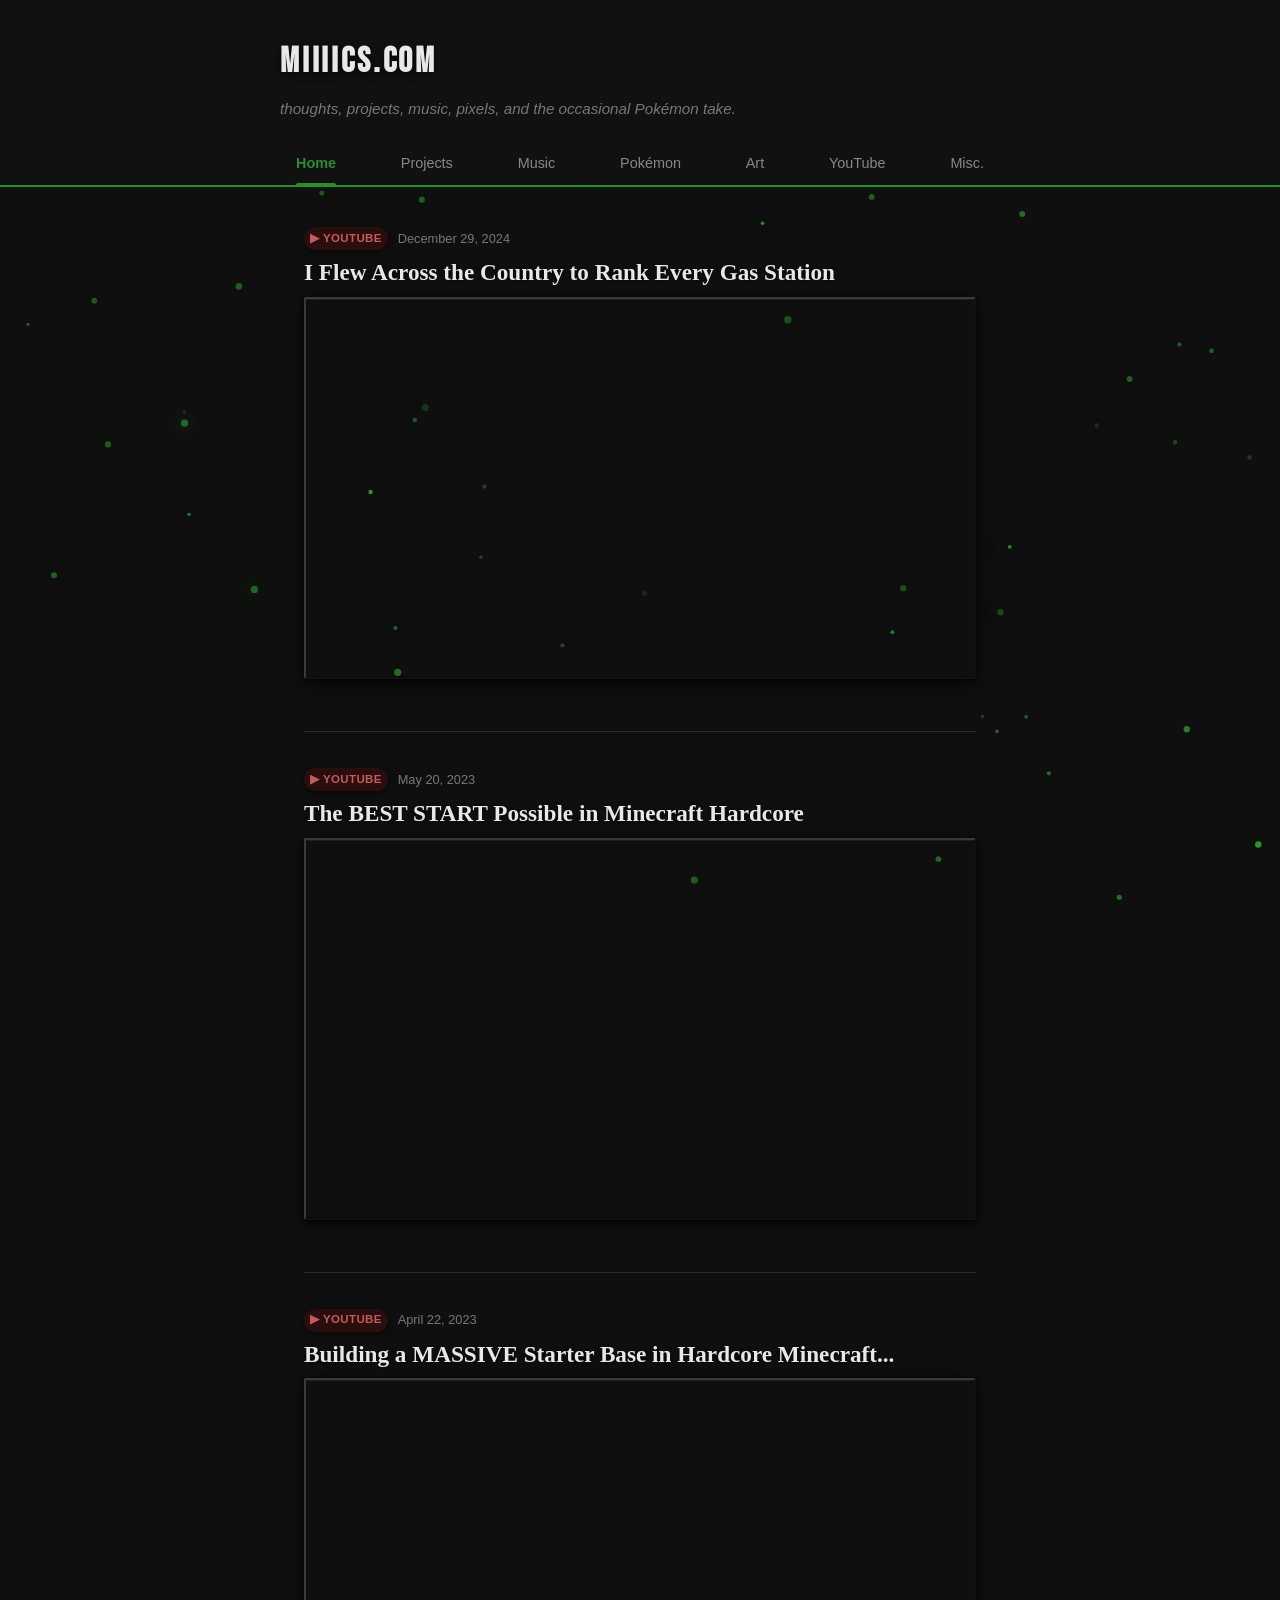
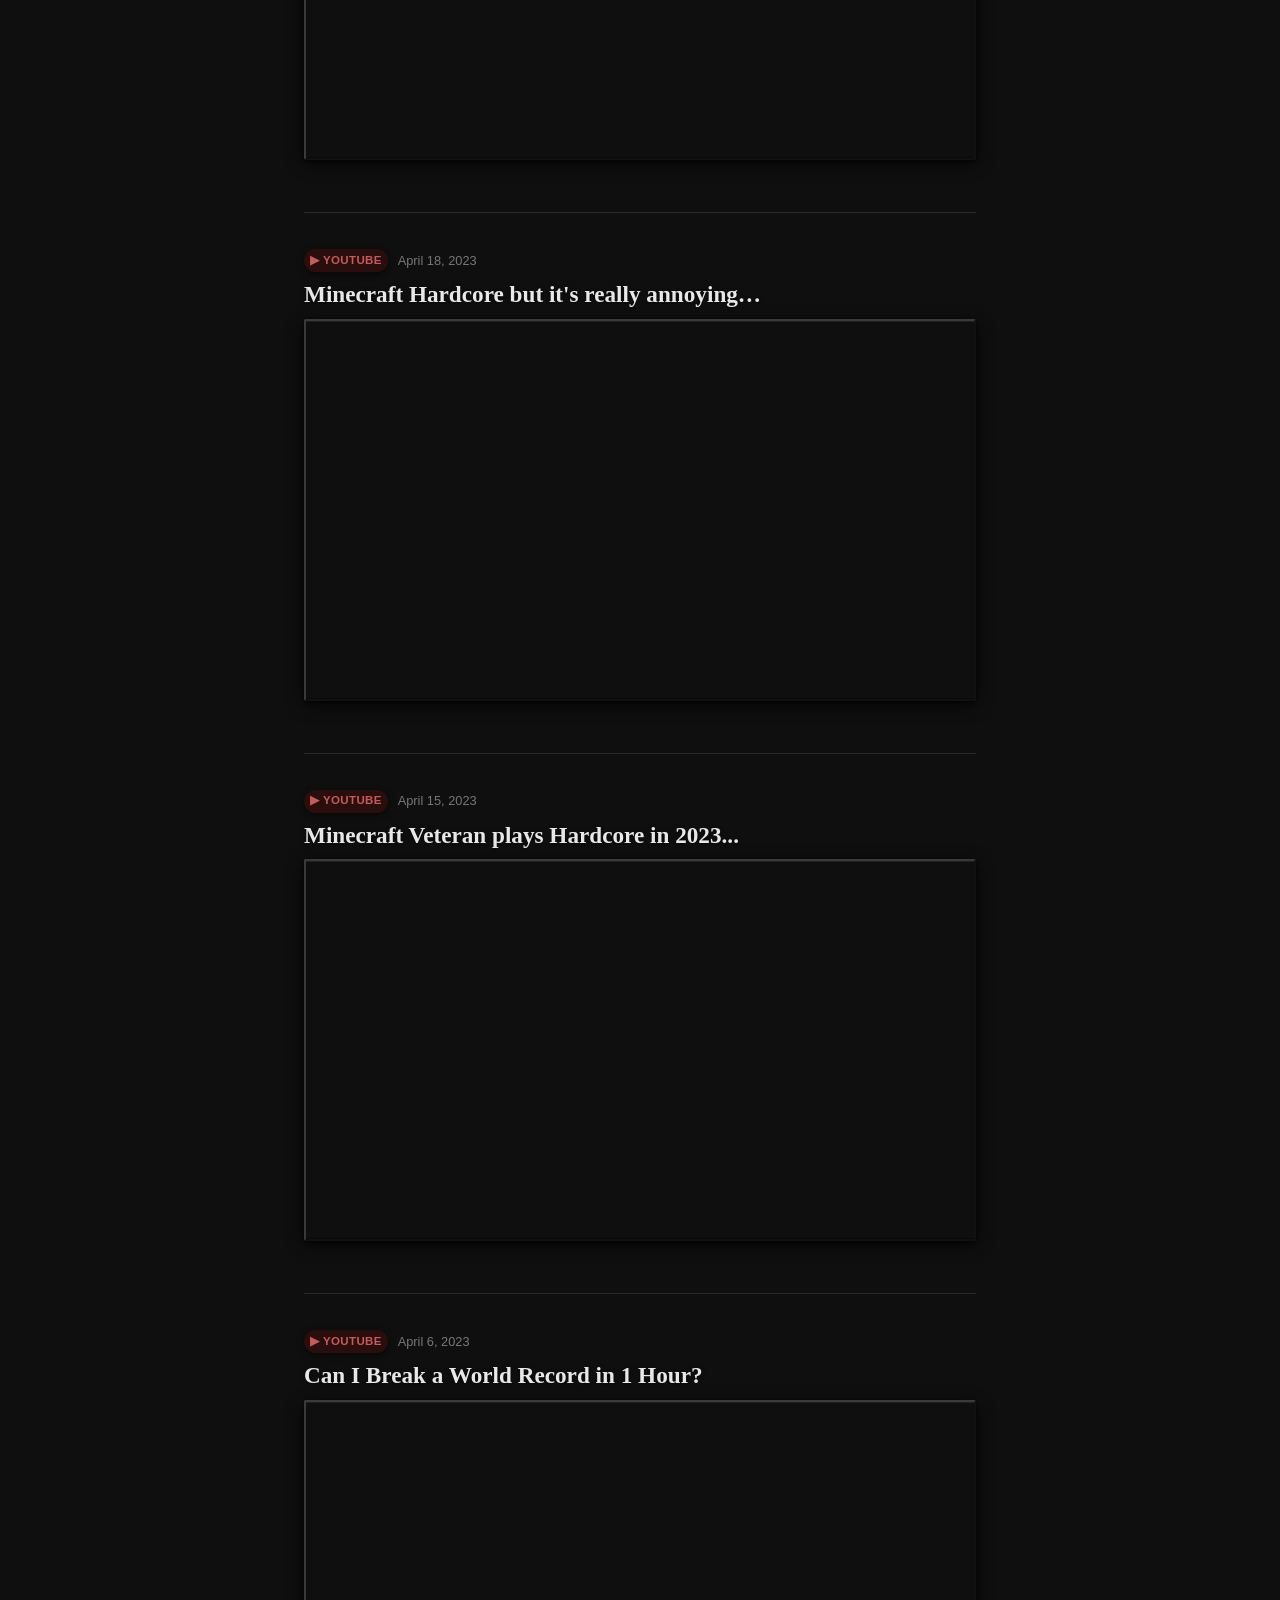
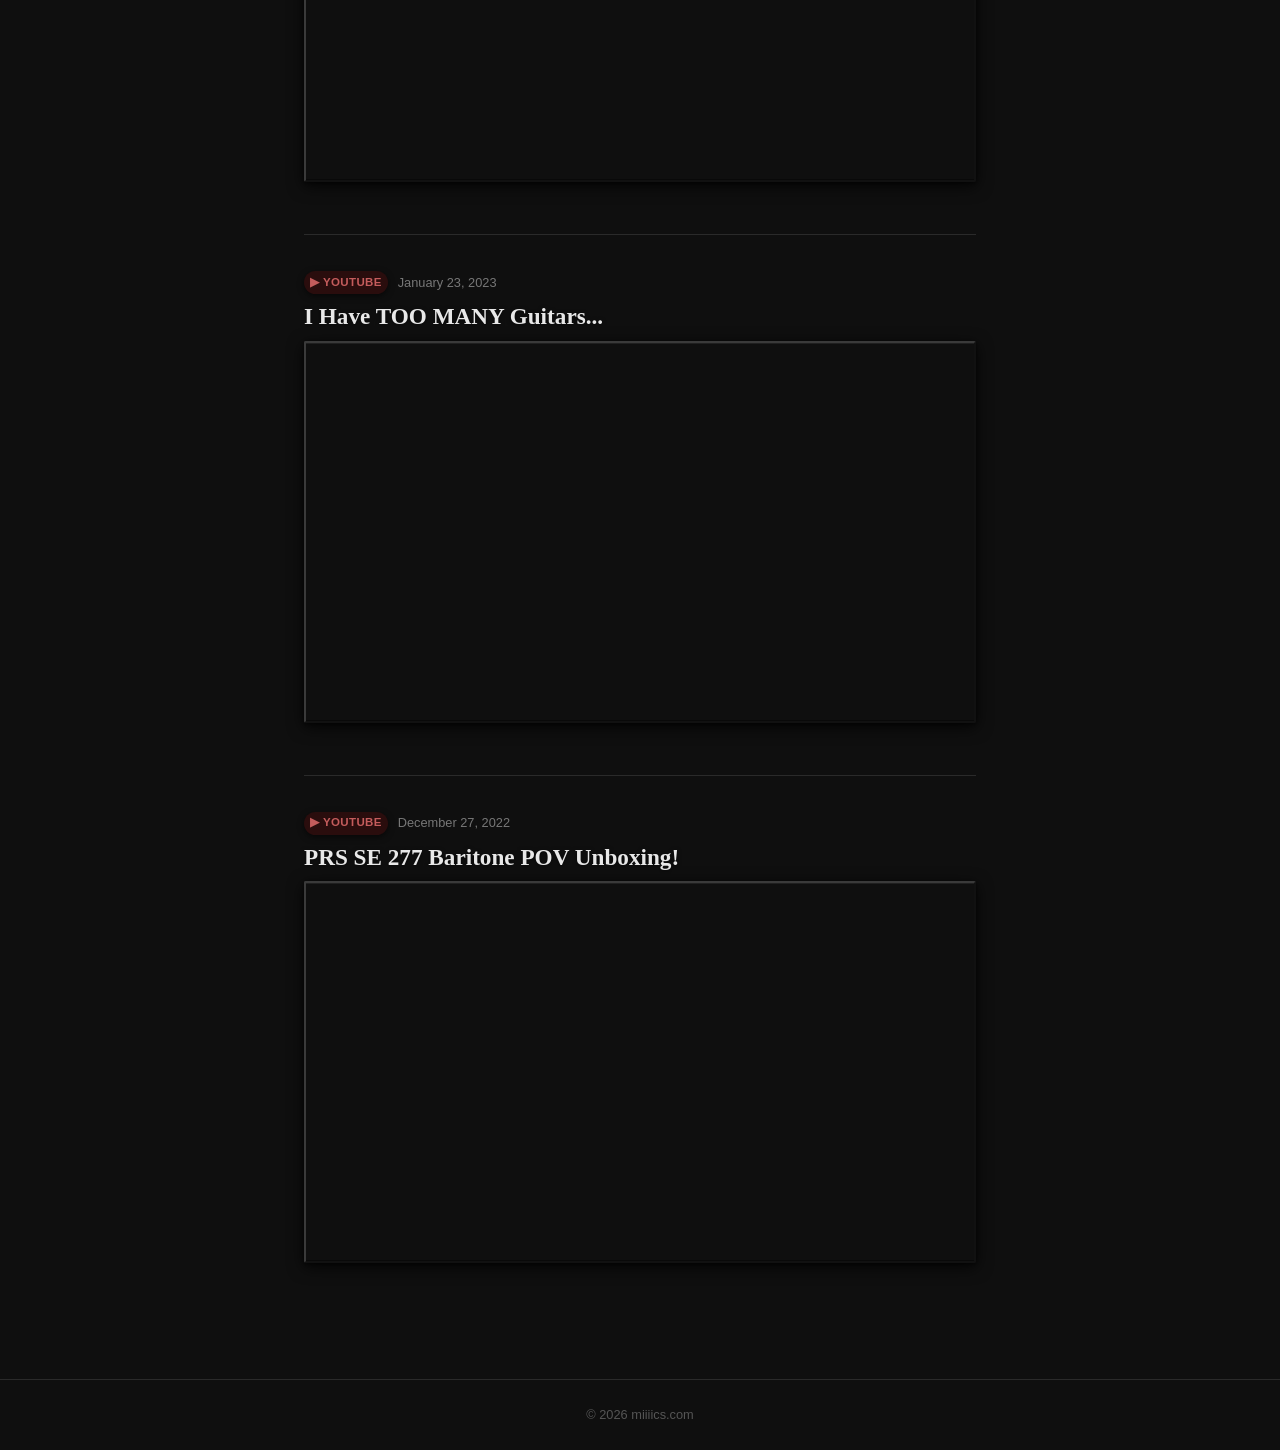
==== index.html @ e71aa132 "Site Overhaul - Brand New Look Removed lemonke placeholder and created blog" ====
<!DOCTYPE html>
<html lang="en">
<head>
  <meta charset="UTF-8">
  <meta name="viewport" content="width=device-width, initial-scale=1.0">
  <meta http-equiv="refresh" content="0; url=/home">
  <title>Miiiics.com</title>
  <meta name="description" content="Miiiics.com — a blog for thoughts, observations, and everything in between." />
  <meta property="og:title" content="Miiiics.com" />
  <meta property="og:description" content="Miiiics.com — a blog for thoughts, observations, and everything in between." />
  <meta property="og:type" content="website" />
  <meta property="og:image" content="https://www.miiiics.com/assets/favicon_io/android-chrome-512x512.png" />
  <meta property="og:url" content="https://www.miiiics.com" />
  <!--START Favicons-->
  <link rel="icon" href="assets/favicon_io/favicon.ico">
  <link rel="icon" type="image/png" sizes="32x32" href="assets/favicon_io/favicon-32x32.png">
  <link rel="icon" type="image/png" sizes="16x16" href="assets/favicon_io/favicon-16x16.png">
  <link rel="apple-touch-icon" href="assets/favicon_io/apple-touch-icon.png">
  <link rel="icon" type="image/png" sizes="192x192" href="assets/favicon_io/android-chrome-192x192.png">
  <link rel="icon" type="image/png" sizes="512x512" href="assets/favicon_io/android-chrome-512x512.png">
  <link rel="manifest" href="assets/favicon_io/site.webmanifest">
  <!--END Favicons-->
</head>
<body>
  <p>Redirecting to <a href="/home">/home</a>…</p>
</body>
</html>
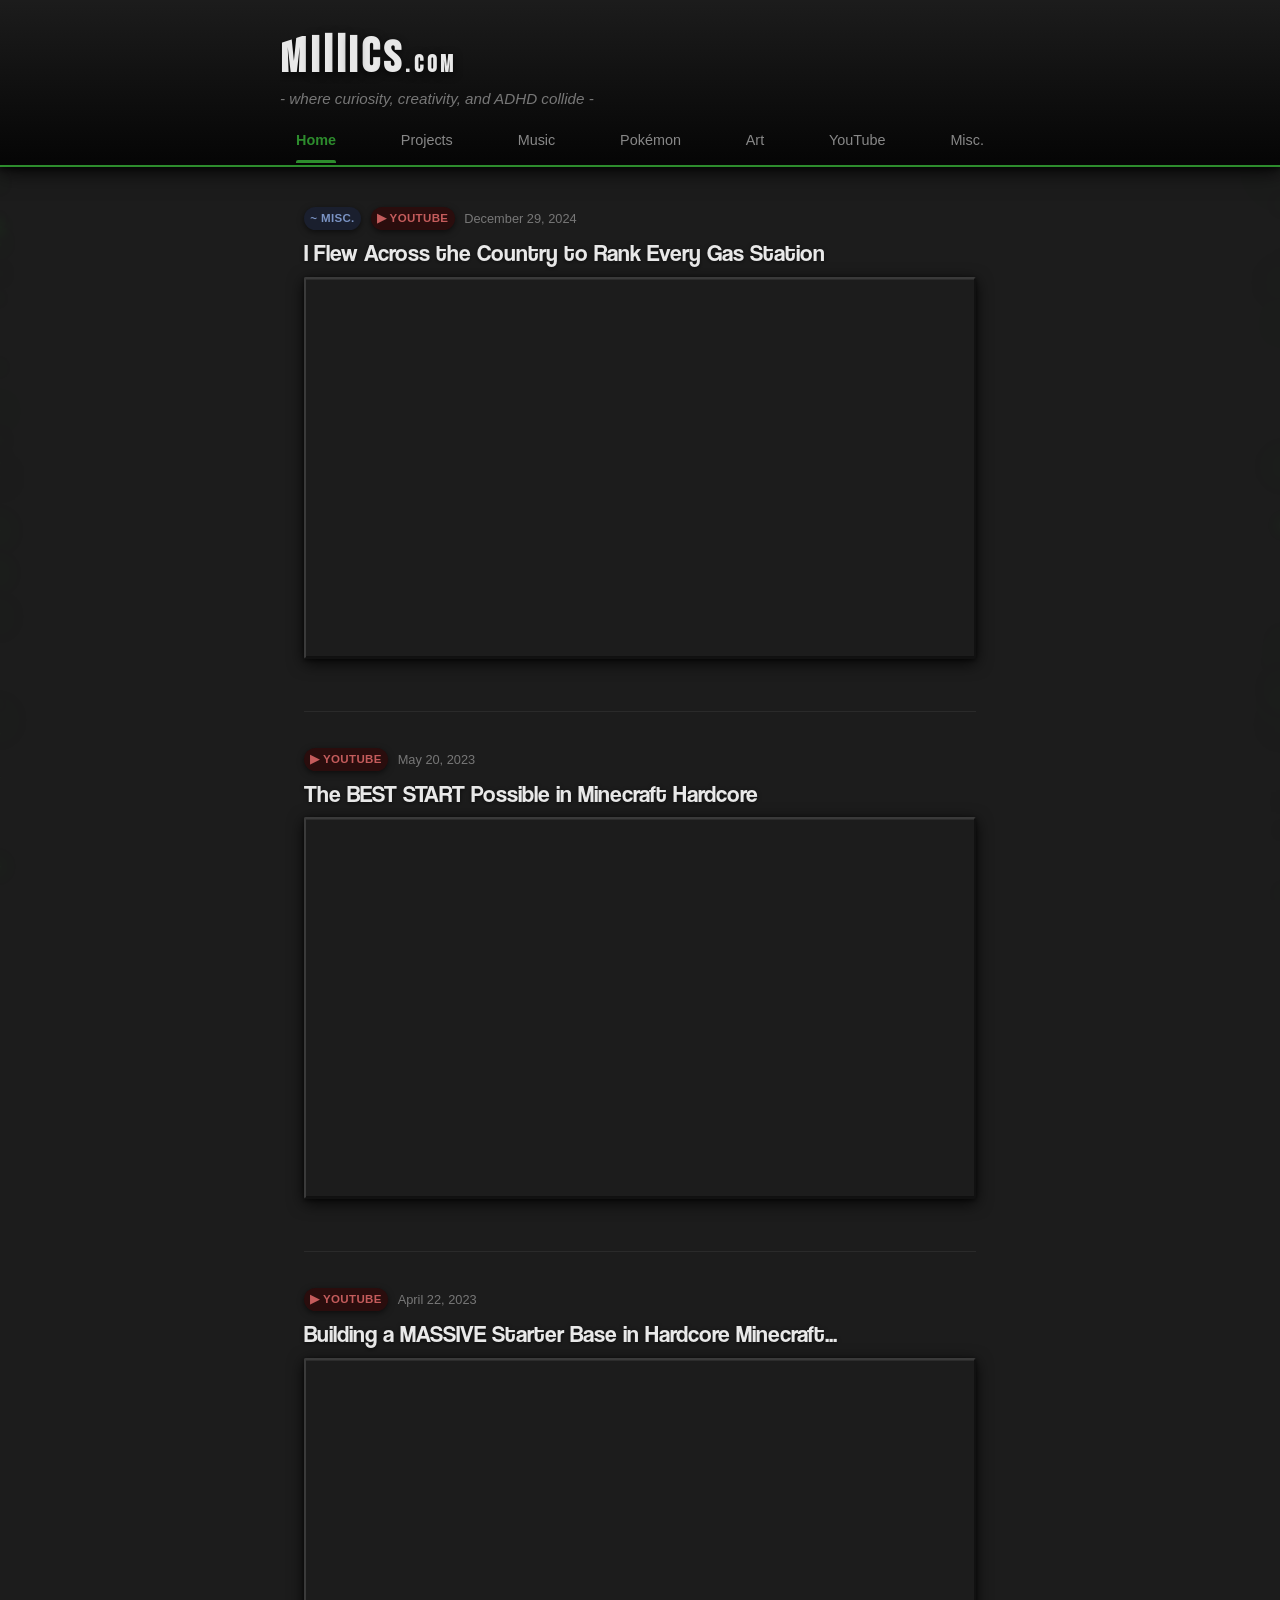
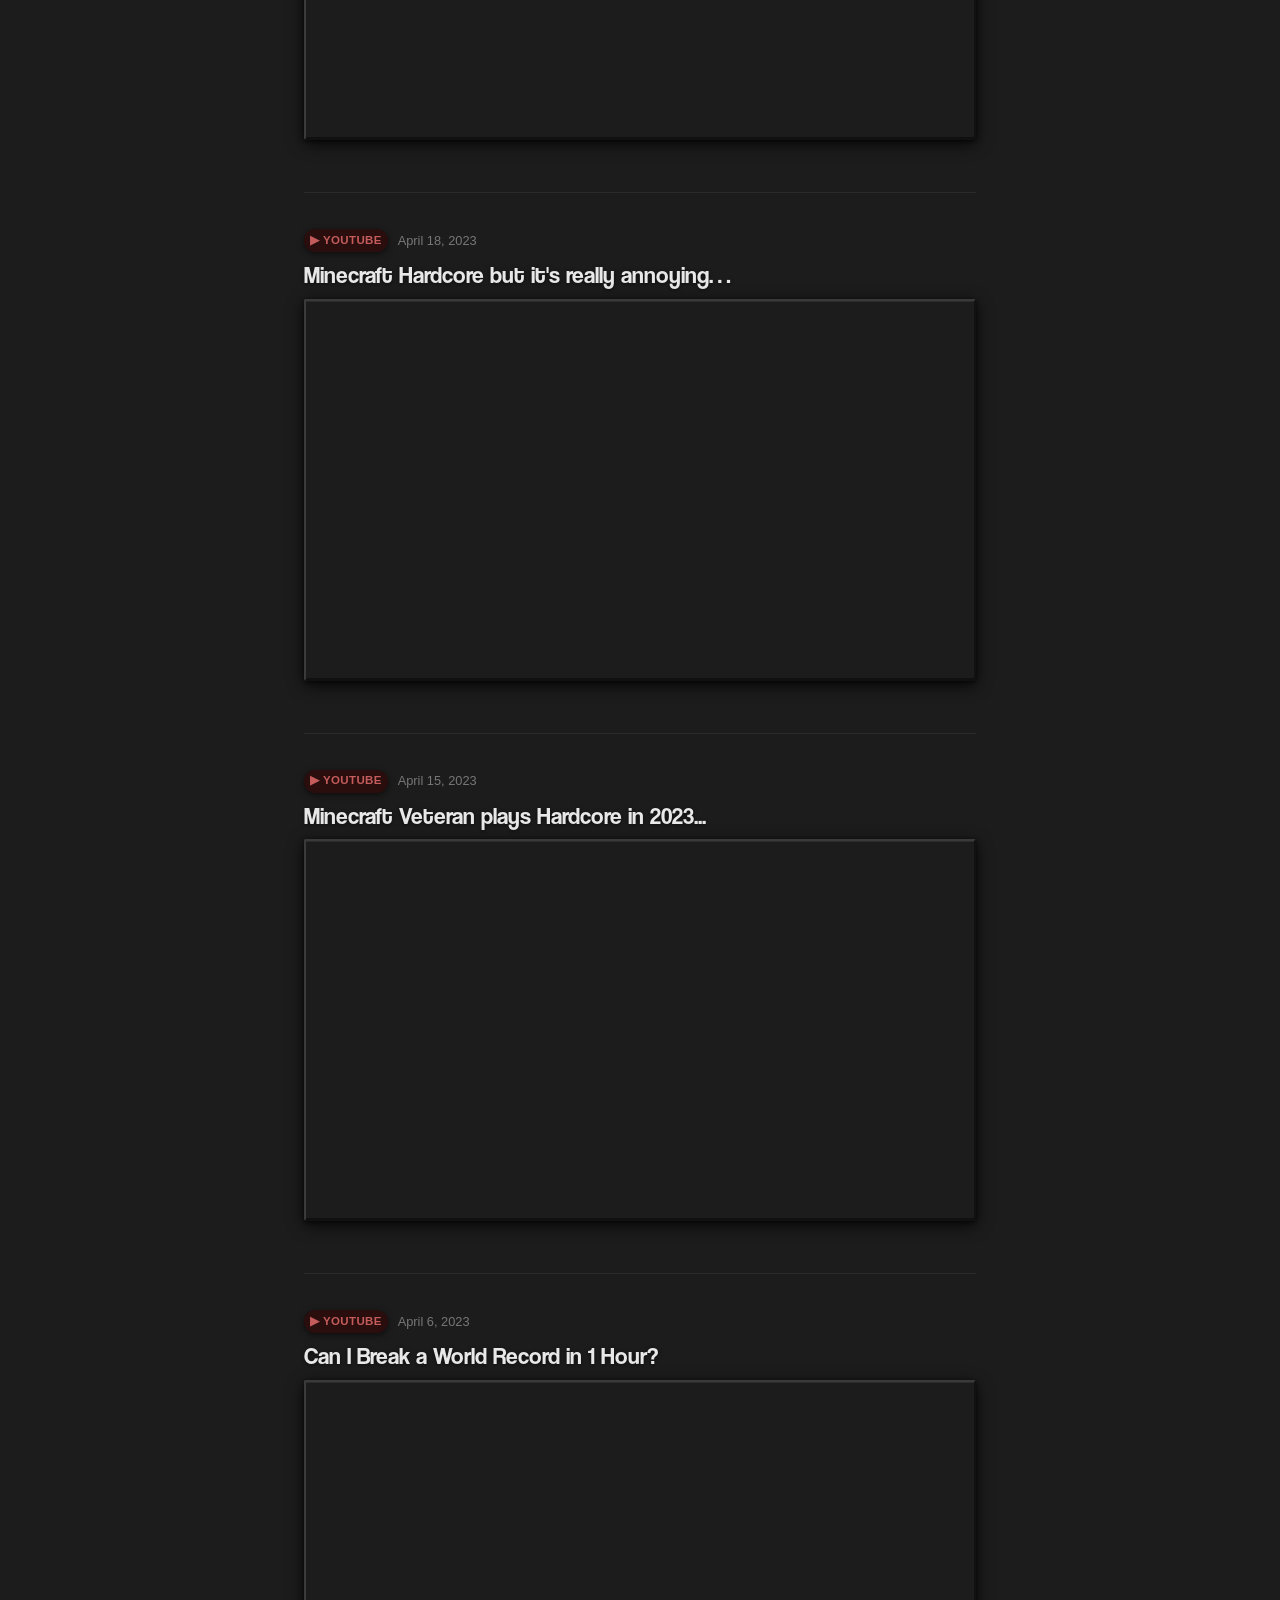
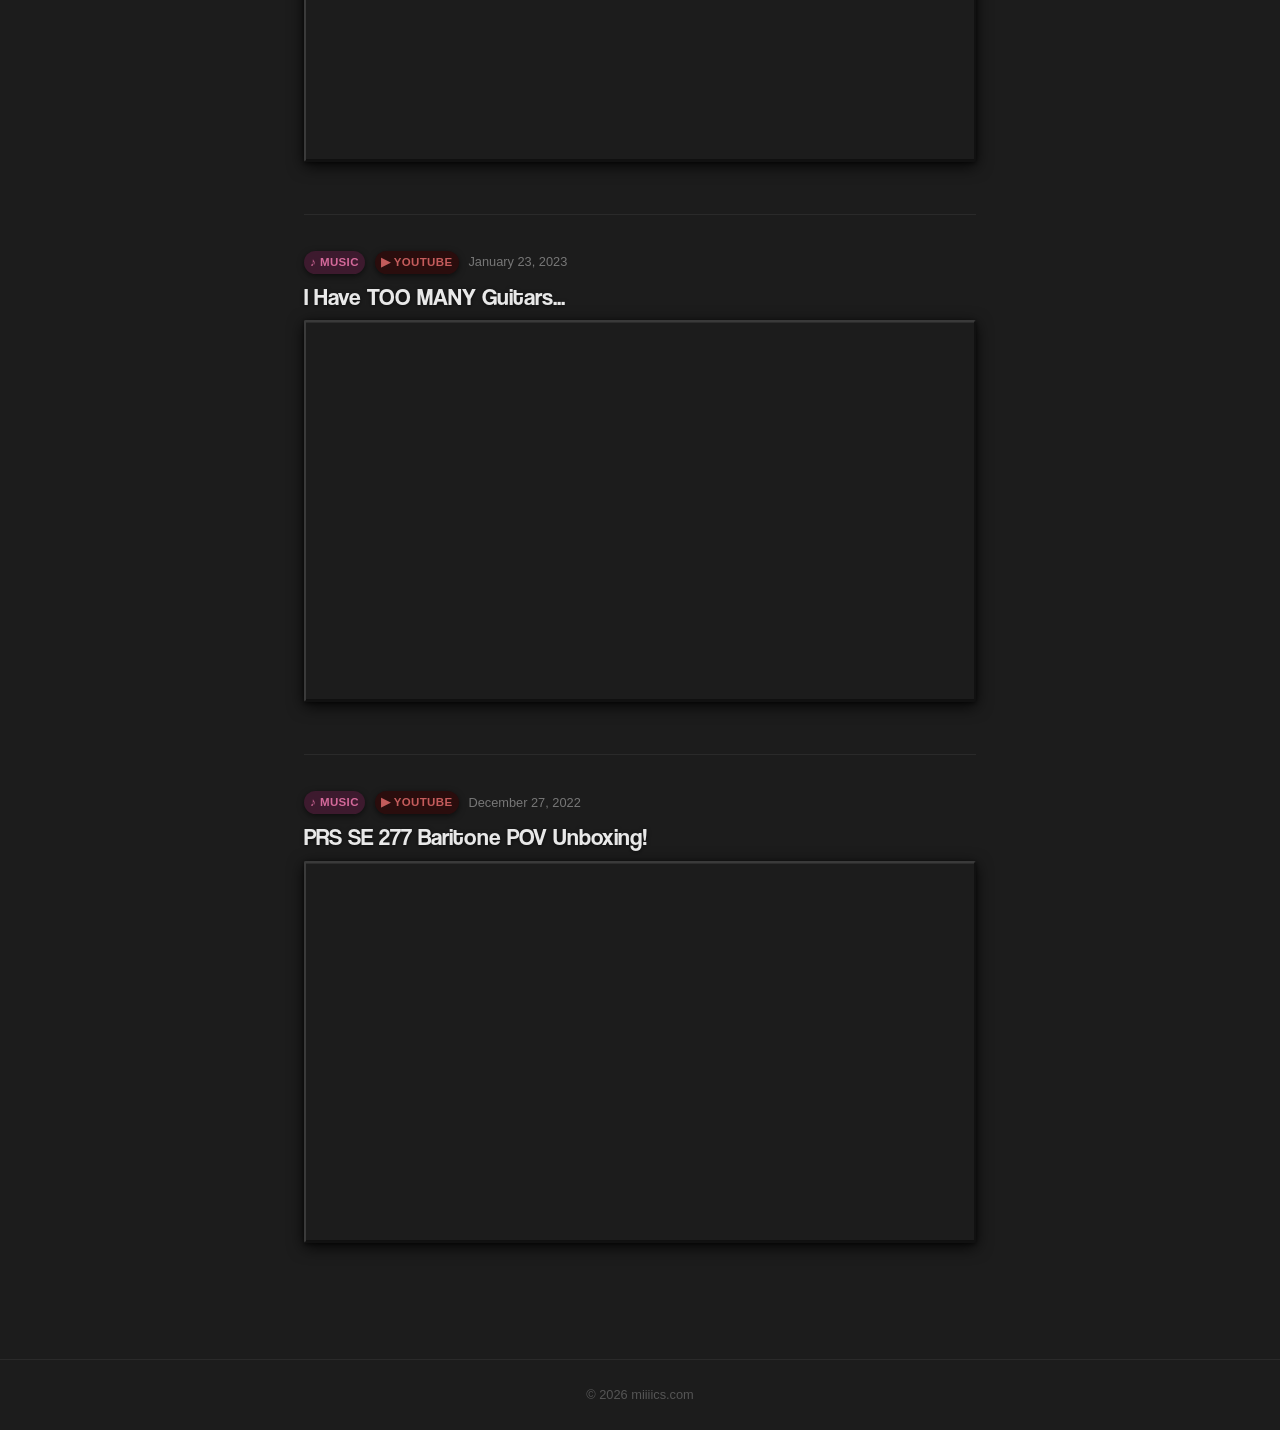
==== commit 162fc094: "Lighten background, add video-wrapper to all pages, fix redirect flash - html background: #0f0f0f → " ====
--- a/index.html
+++ b/index.html
@@ -20,6 +20,7 @@
   <link rel="icon" type="image/png" sizes="512x512" href="assets/favicon_io/android-chrome-512x512.png">
   <link rel="manifest" href="assets/favicon_io/site.webmanifest">
   <!--END Favicons-->
+  <style>html,body{background:#1c1c1c;margin:0;}p{display:none;}</style>
 </head>
 <body>
   <p>Redirecting to <a href="/home">/home</a>…</p>
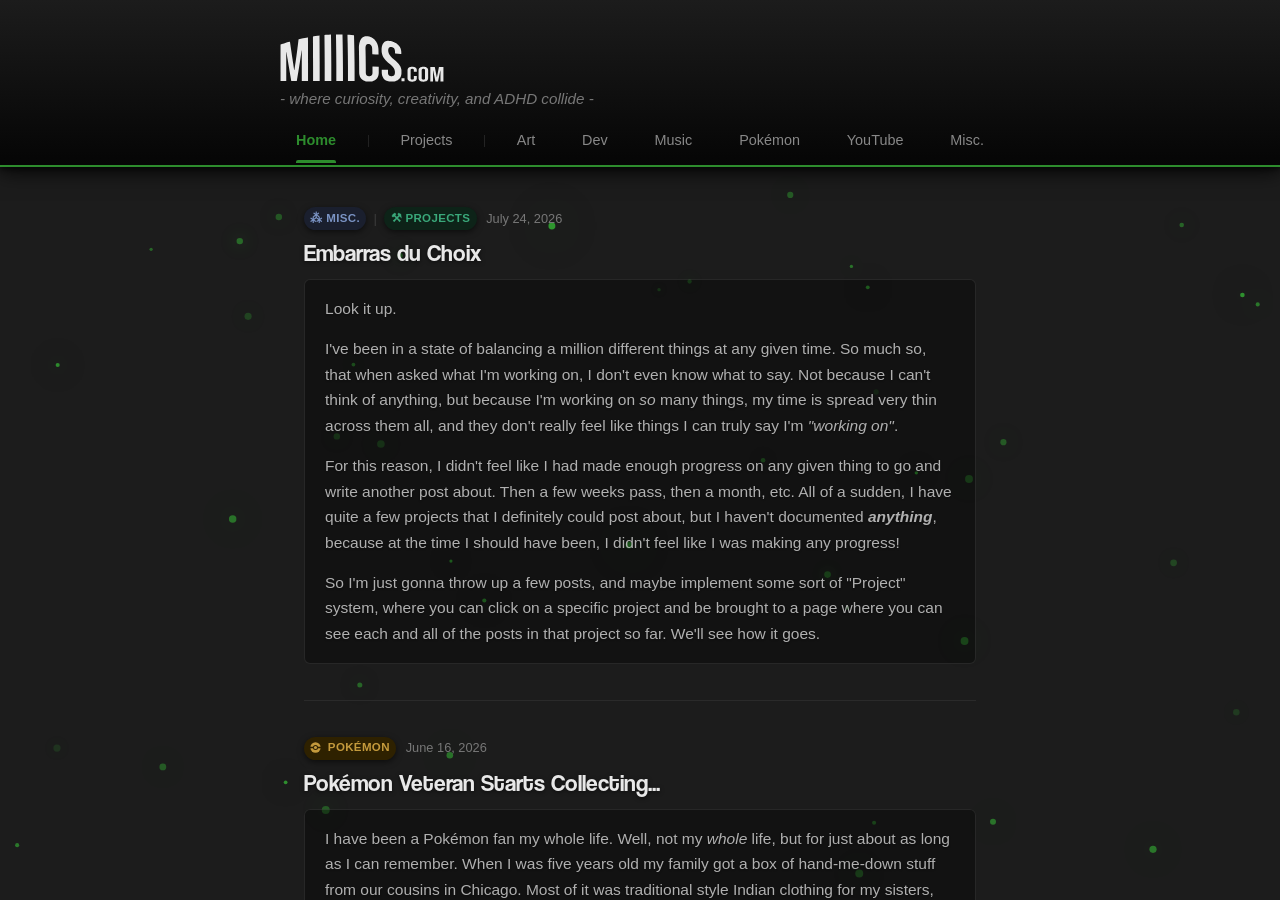
==== commit 351d0ab8: "Add Projects feature, extract shared assets, add Dev category Extract shared chrome out of the page " ====
--- a/index.html
+++ b/index.html
@@ -3,7 +3,7 @@
 <head>
   <meta charset="UTF-8">
   <meta name="viewport" content="width=device-width, initial-scale=1.0">
-  <meta http-equiv="refresh" content="0; url=/home">
+  <meta http-equiv="refresh" content="0; url=home">
   <title>Miiiics.com</title>
   <meta name="description" content="Miiiics.com — a blog for thoughts, observations, and everything in between." />
   <meta property="og:title" content="Miiiics.com" />
@@ -23,6 +23,6 @@
   <style>html,body{background:#1c1c1c;margin:0;}p{display:none;}</style>
 </head>
 <body>
-  <p>Redirecting to <a href="/home">/home</a>…</p>
+  <p>Redirecting to <a href="home">home</a>…</p>
 </body>
 </html>
